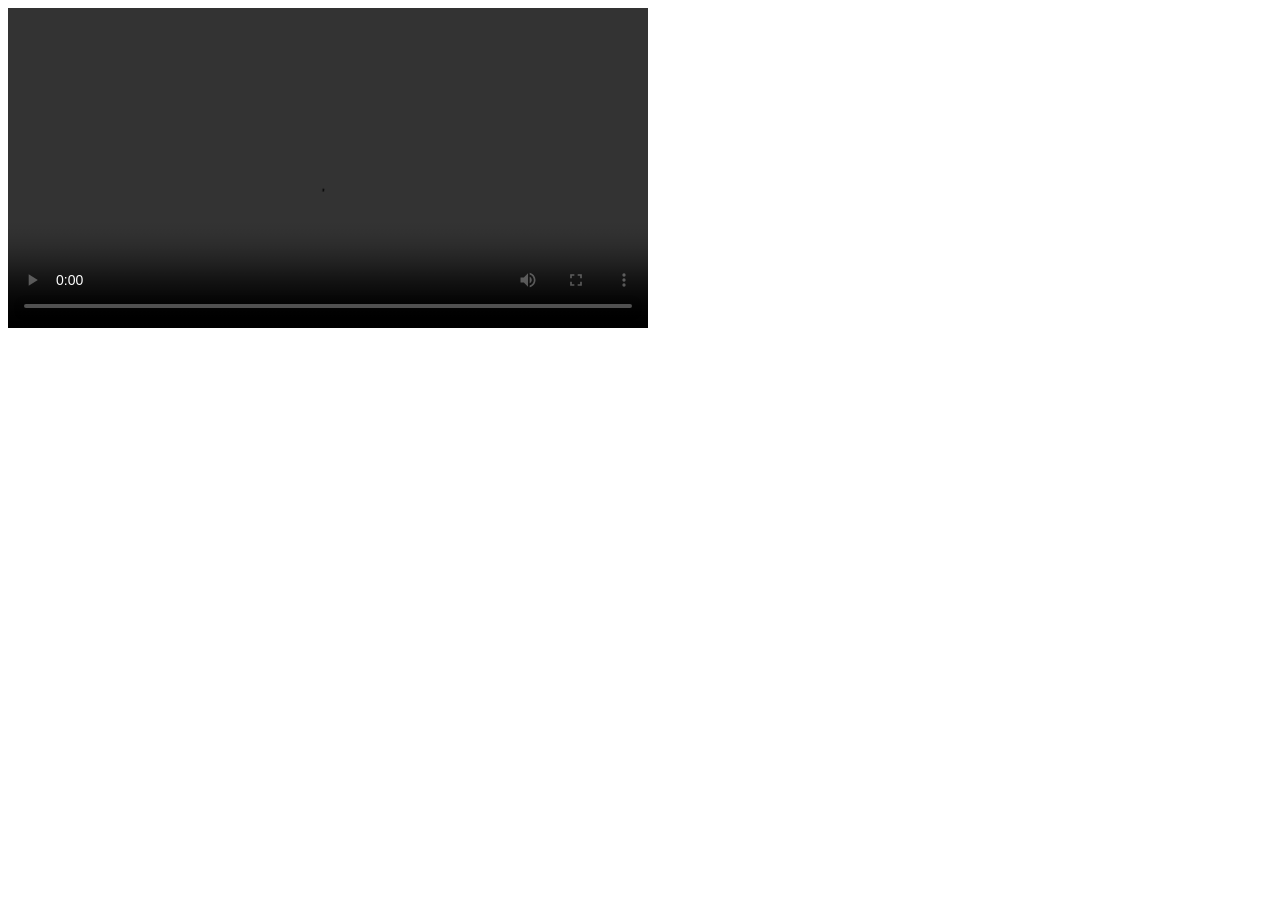
==== course.htm @ 6f84db14 "Add files via upload" ====
<!DOCTYPE html>
<html lang="en">
<head>
    <meta charset="UTF-8">
    <meta name="viewport" content="width=device-width, initial-scale=1.0">
    <title>OSINT course</title>
</head>
<body>
    <video controls width="640">
  <source src="OSINT_Course_Storyboard.mp4" type="video/mp4">
  <track kind="captions" src="story.vtt" srclang="en" label="English" default>
</video>
 
</body>
<div id="desc" aria-live="polite" class="sr-only"></div>
<script>
  const v = document.getElementById('sb');
  const t = v.textTracks[0];
  t.mode = 'hidden';
  t.oncuechange = () => {
    const c = t.activeCues[0];
    document.getElementById('desc').textContent = c ? c.text : '';
  };
</script>
</html>
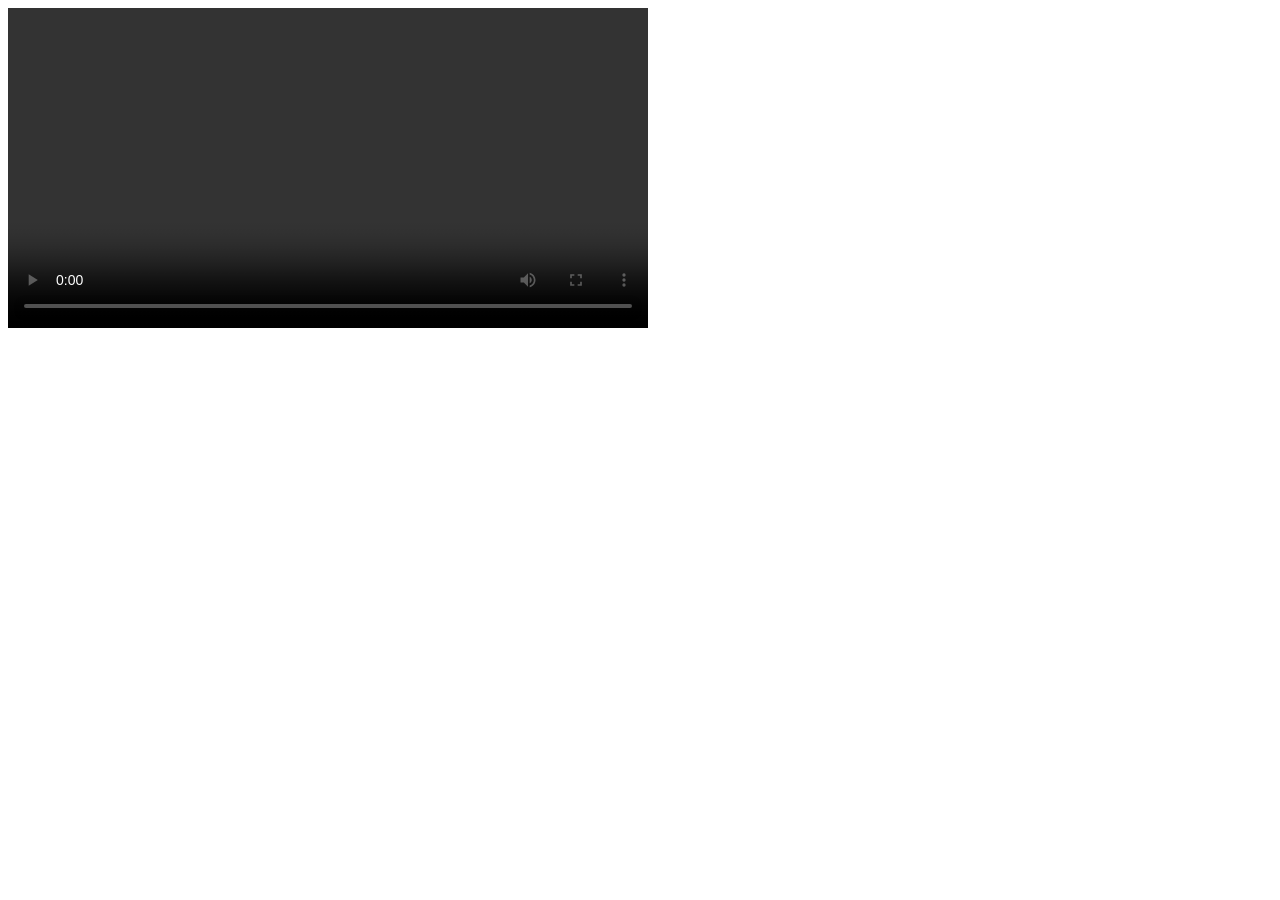
==== commit 09fd52bf: "Add files via upload" ====
--- a/course.htm
+++ b/course.htm
@@ -6,20 +6,16 @@
     <title>OSINT course</title>
 </head>
 <body>
-    <video controls width="640">
-  <source src="OSINT_Course_Storyboard.mp4" type="video/mp4">
-  <track kind="captions" src="story.vtt" srclang="en" label="English" default>
+<video id="sb" controls width="640" src="OSINT_Course_Storyboard.mp4">
+  <track kind="descriptions" src="story.vtt" srclang="en" label="Descriptions">
 </video>
  
 </body>
 <div id="desc" aria-live="polite" class="sr-only"></div>
 <script>
-  const v = document.getElementById('sb');
-  const t = v.textTracks[0];
+
+  const t = document.getElementById('sb').textTracks[0];
   t.mode = 'hidden';
-  t.oncuechange = () => {
-    const c = t.activeCues[0];
-    document.getElementById('desc').textContent = c ? c.text : '';
-  };
+
 </script>
 </html>
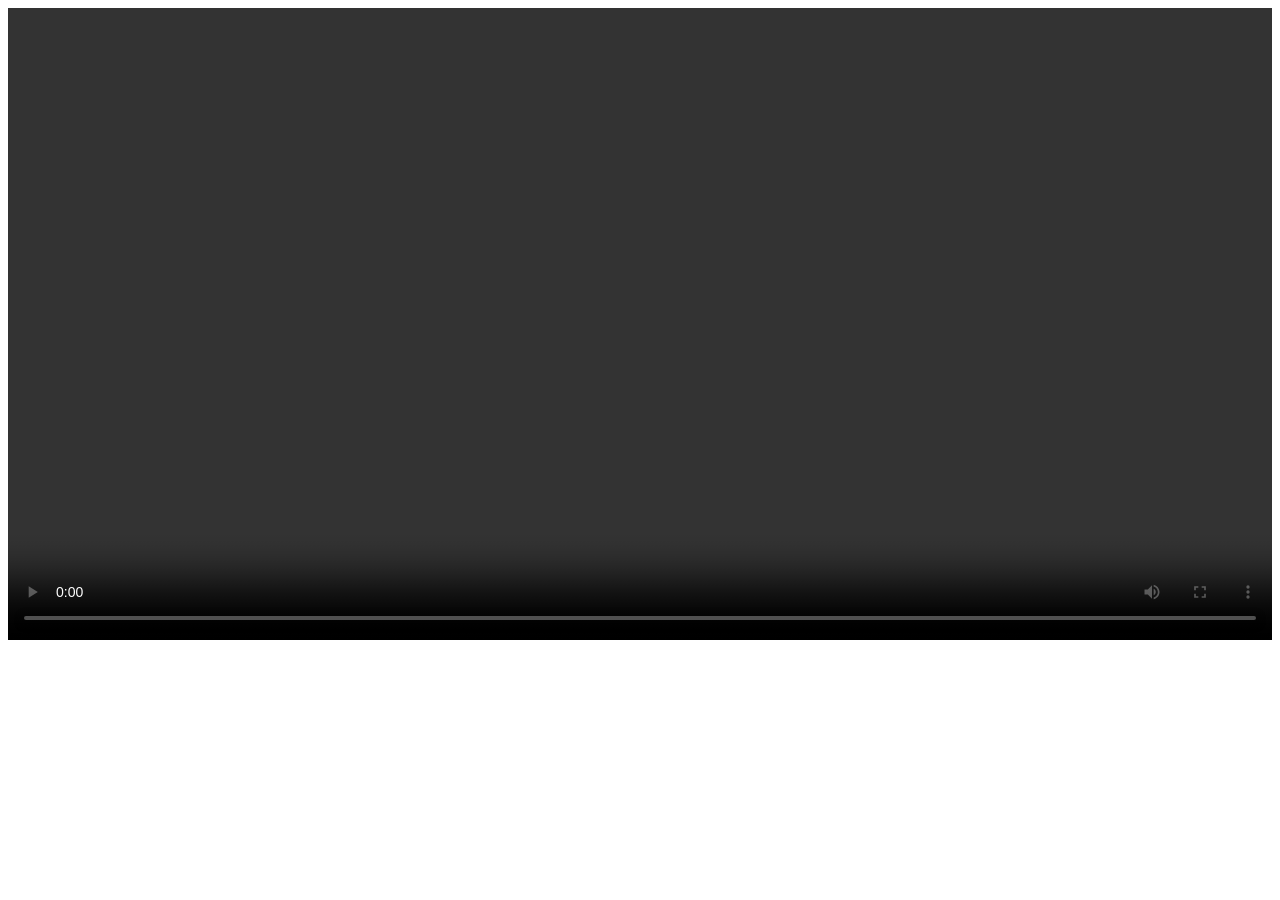
==== commit 22e69b77: "Add files via upload" ====
--- a/course.htm
+++ b/course.htm
@@ -6,16 +6,11 @@
     <title>OSINT course</title>
 </head>
 <body>
-<video id="sb" controls width="640" src="OSINT_Course_Storyboard.mp4">
+<video id="sb" controls width="100%" src="OSINT_Course_Storyboard.mp4">
   <track kind="descriptions" src="story.vtt" srclang="en" label="Descriptions">
 </video>
  
 </body>
-<div id="desc" aria-live="polite" class="sr-only"></div>
-<script>
 
-  const t = document.getElementById('sb').textTracks[0];
-  t.mode = 'hidden';
 
-</script>
 </html>
